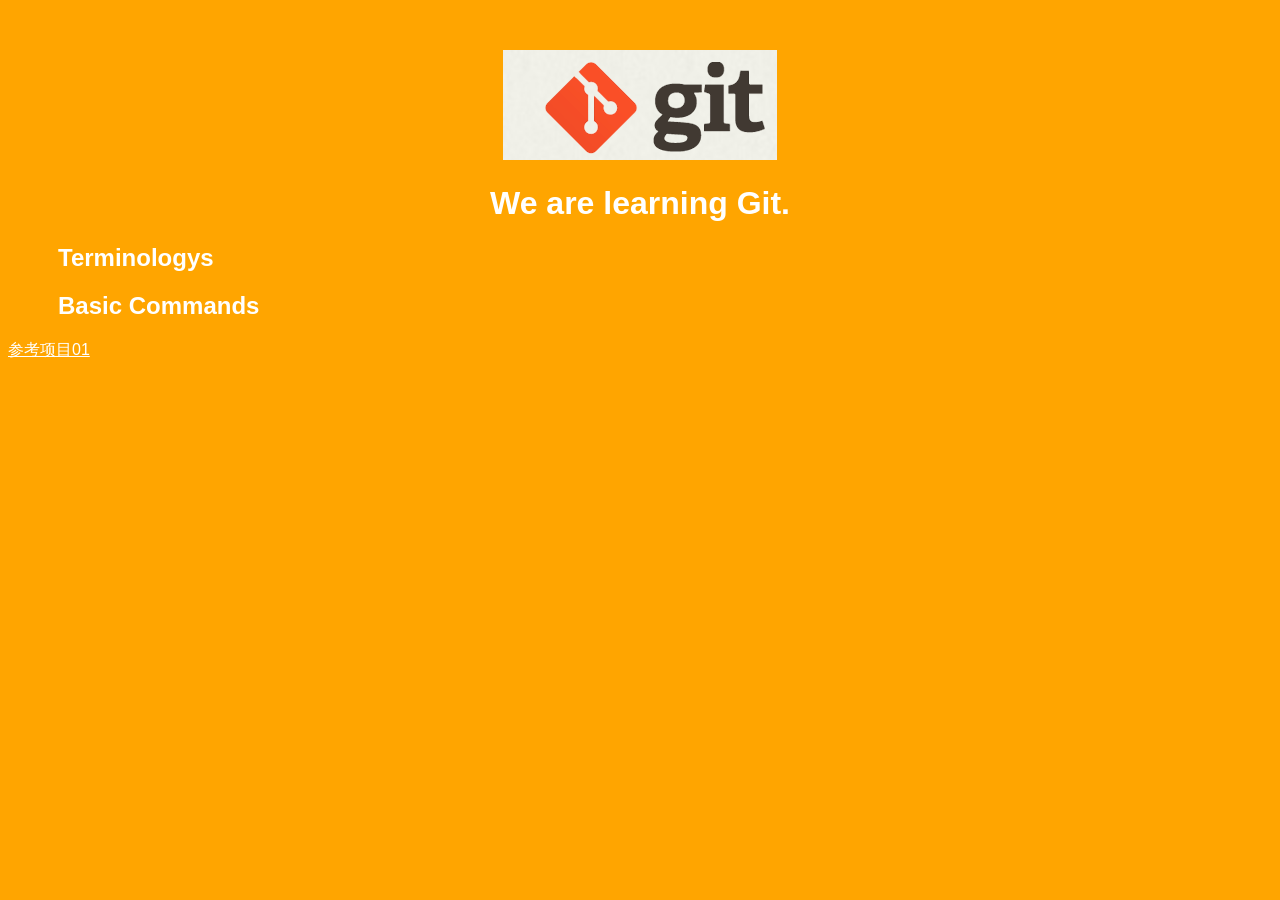
==== index.htm @ dab0b2a4 "Move index.html to index.htm" ====
<!DOCTYPE html>
<html>
<head>
    <title>Git Demo</title>
    <link rel="stylesheet" type="text/css" href="styles/style.css">
</head>
<body>
    <header>
        <img id="header-img" src="images/git-logo.png">
        <h1 id='header-words'>We are learning Git.</h1> 
    </header>

    <section>
        <div class="accordion"><h1>Terminologys</h1></div>
            <div class="panel">
                <ol>
                    <li>non fast-forward</li>
                    <li></li>
                    <li></li>
                    <li></li>
                    <li></li>
                    <li></li>
                    <li></li>
                    <li></li>
                    <li></li>
                    <li></li>
                </ol>     
            </div>
        <div class="accordion"><h1>Basic Commands</h1></div>
            <div class="panel">
                <ol>
                    <li>config</li>
                    <li>add</li>
                    <li>commit</li>
                    <li>mv</li>
                    <li>rm</li>
                    <li>stash</li>
                    <li>log</li>
                    <li></li>
                    <li></li>
                    <li></li>
                    <li></li>
                    <li></li>
                </ol>
            </div>
        </div>
    </section>
     
    <footer>
        <p>
            <a href="https://github.com/TTN-js/unforGITtable">参考项目01</a>
        </p>
    </footer>

    <script src="js/script.js"></script> 
</body>
</html>
---- styles/style.css ----
body{
  background-color: orange;
  font-family: 'Monaco', sans-serif;
  color: white;
}

body a{
  color: white;
}

header{
  text-align: center;
  margin-top: 50px;
}

h3{
  color: red;
}

header-img{
  width: 400px;
}

header-words{
  line-height: 10px;
  font-size: 50px;
  font-family: 'Monaco', sans-serif;
  margin-bottom: 75px;
}

section{
  padding: 0 50px 0px 50px;
  text-align: left;
}

div.accordion {
  cursor: pointer;
  border: none;
  outline: none;
}

div.accordion.active, div.accordion:hover {
  background-color: white;
  color: #1D2031;
}

div.panel {
  padding: 0 18px 0 0;
  display: none;
}
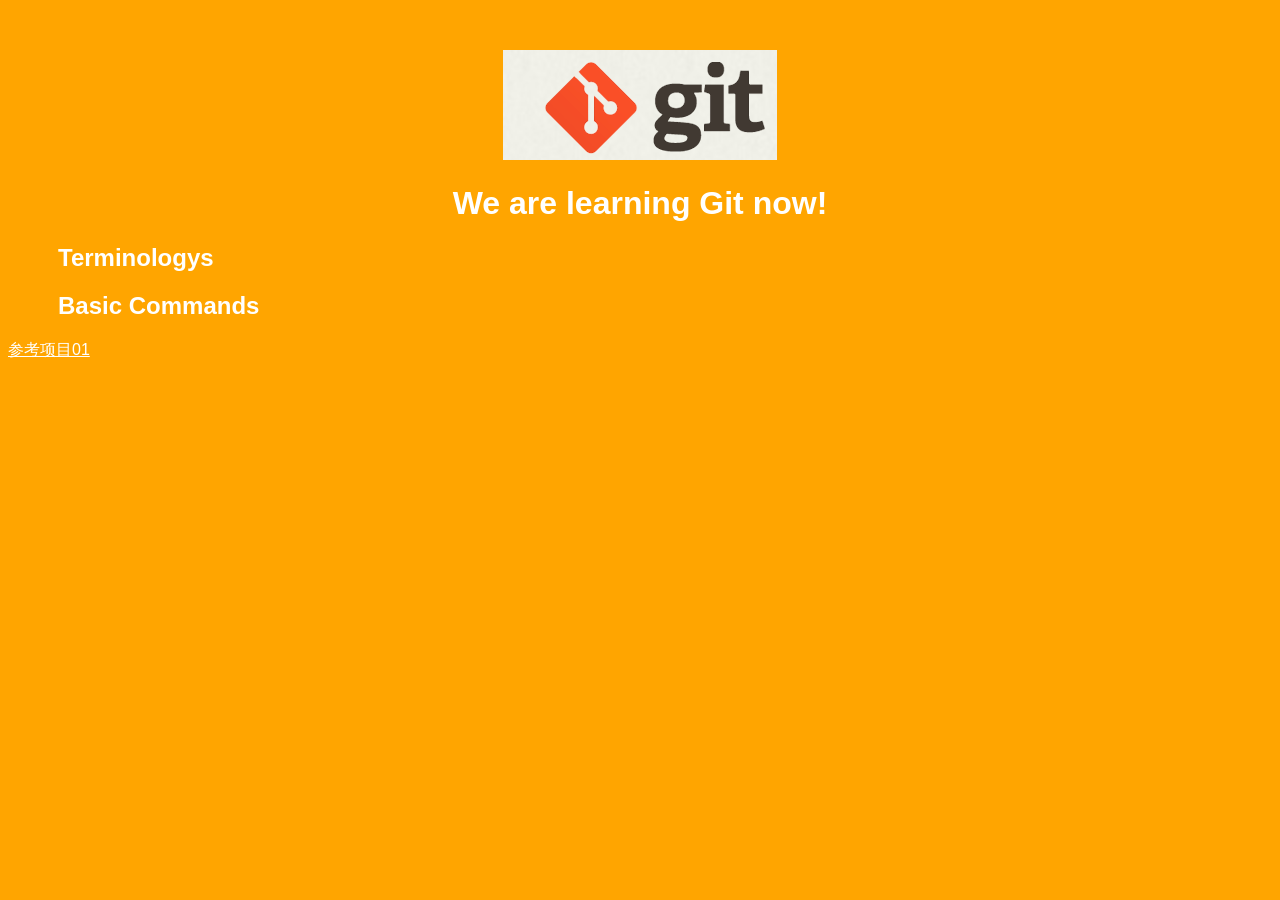
==== commit e91f7e45: "Merge branch 'feature/add_git_commands' of github.com:forg-jw/git_learning into feature/add_git_comm" ====
--- a/index.htm
+++ b/index.htm
@@ -7,7 +7,7 @@
 <body>
     <header>
         <img id="header-img" src="images/git-logo.png">
-        <h1 id='header-words'>We are learning Git.</h1> 
+        <h1 id='header-words'>We are learning Git now!</h1> 
     </header>
 
     <section>
